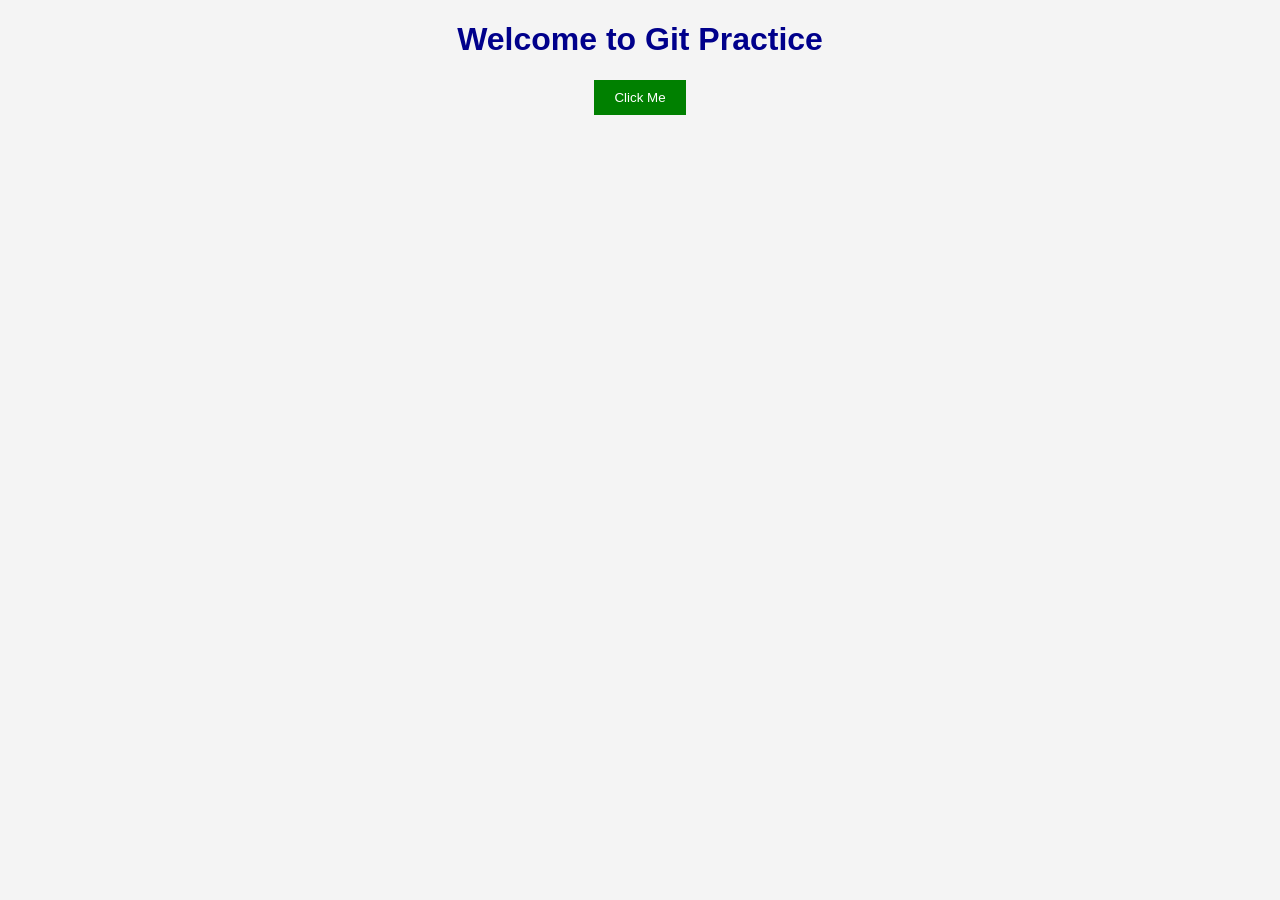
==== index.html @ 1aff0b97 "Initial commit" ====
<!DOCTYPE html>
<html lang="en">
<head>
    <meta charset="UTF-8">
    <meta name="viewport" content="width=device-width, initial-scale=1.0">
    <title>Git Practice</title>
    <link rel="stylesheet" href="style.css">
</head>
<body>
    <h1>Welcome to Git Practice</h1>
    <button onclick="showMessage()">Click Me</button>

    <script src="script.js"></script>
</body>
</html>
---- style.css ----
body {
    font-family: Arial, sans-serif;
    text-align: center;
    background-color: #f4f4f4;
}

h1 {
    color: darkblue;
}

button {
    padding: 10px 20px;
    background-color: green;
    color: white;
    border: none;
    cursor: pointer;
}
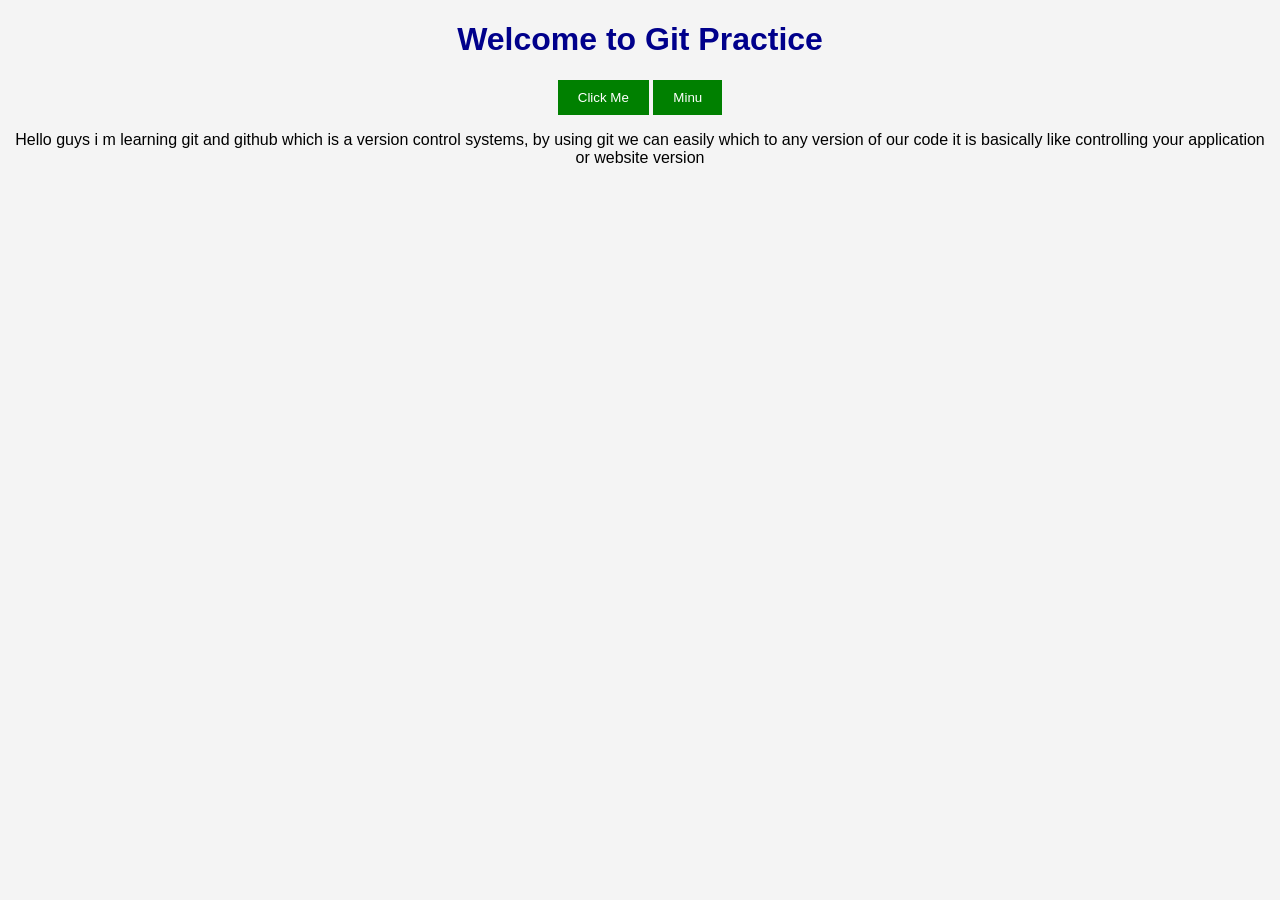
==== commit 77b2d6d0: "Add button and explanation about Git and GitHub Added a new button and a paragraph explaining Git an" ====
--- a/index.html
+++ b/index.html
@@ -9,7 +9,10 @@
 <body>
     <h1>Welcome to Git Practice</h1>
     <button onclick="showMessage()">Click Me</button>
+    <button onclick="hello()">Minu</button>
+    <p>Hello guys i m learning git and github which is a version control systems, by using git we can easily which to any version of our code it is basically like controlling your application or website version</p>
+
 
     <script src="script.js"></script>
 </body>
-</html>+</html>
